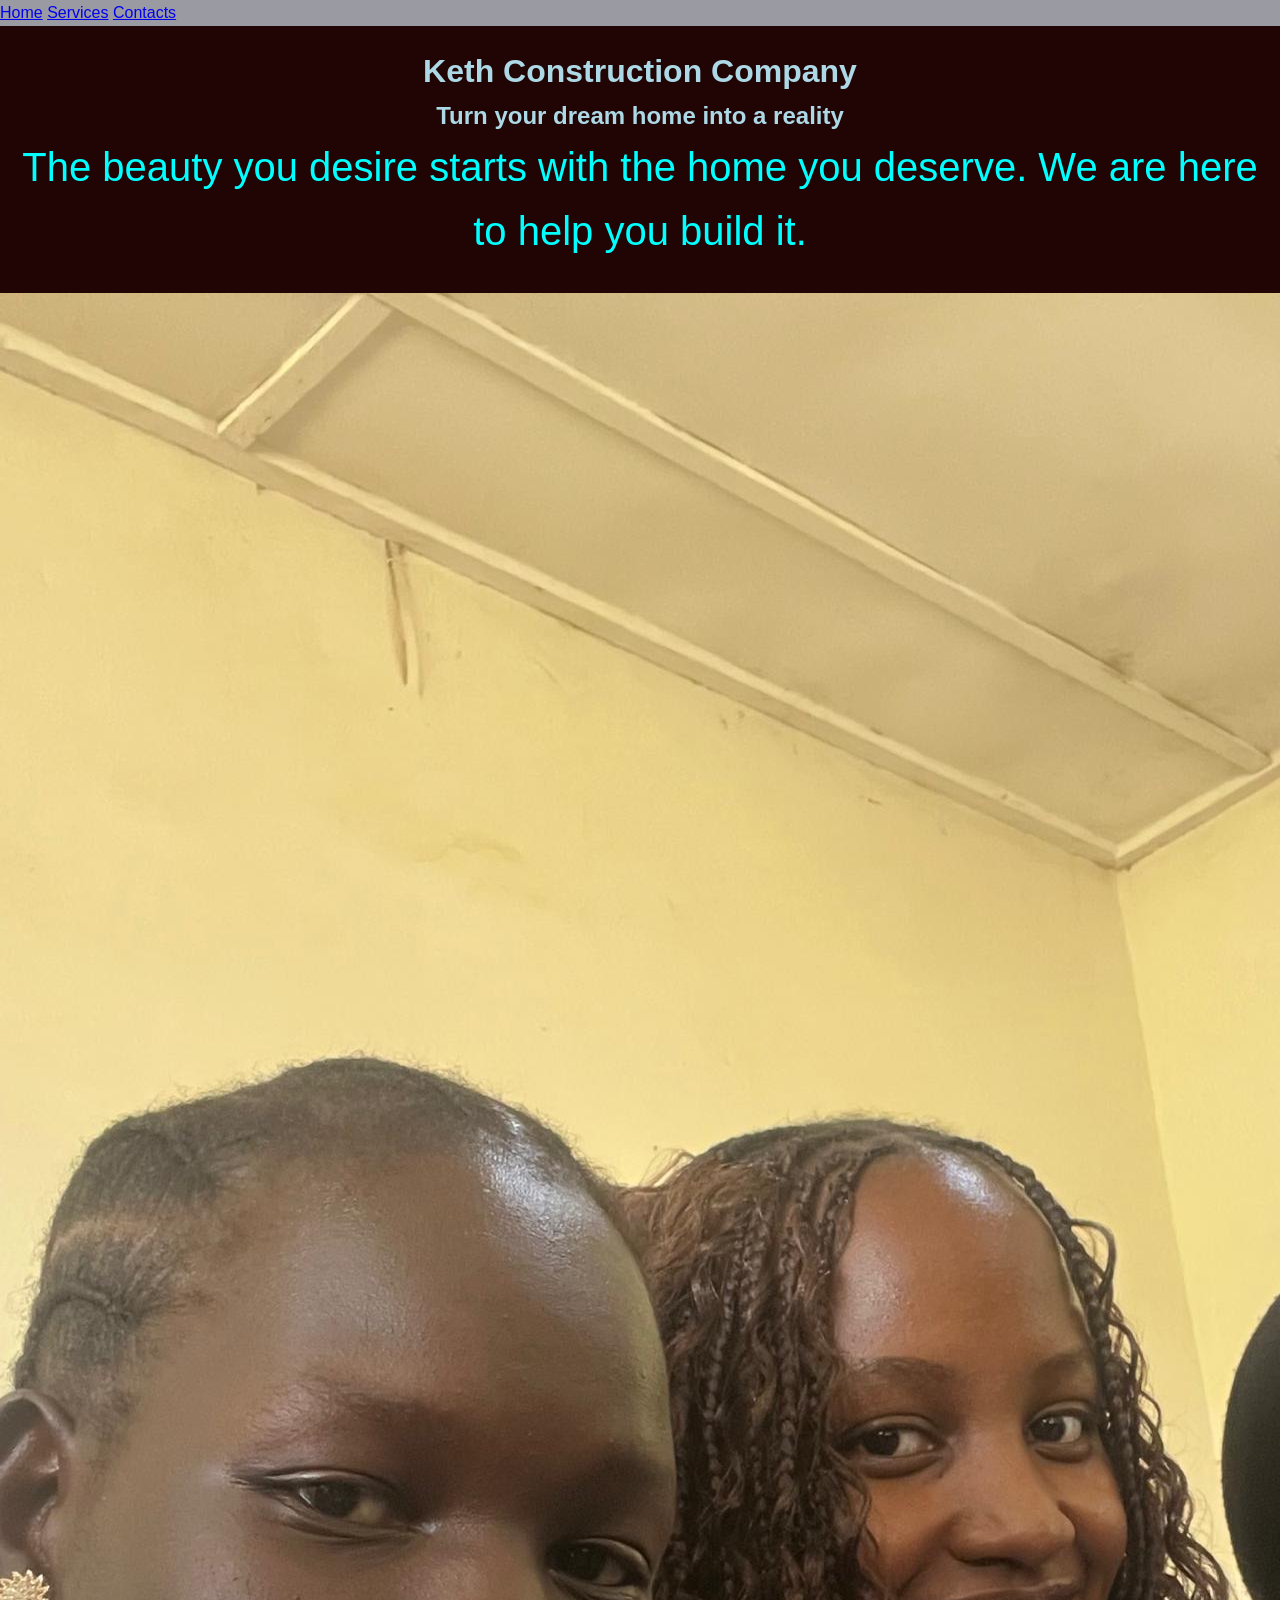
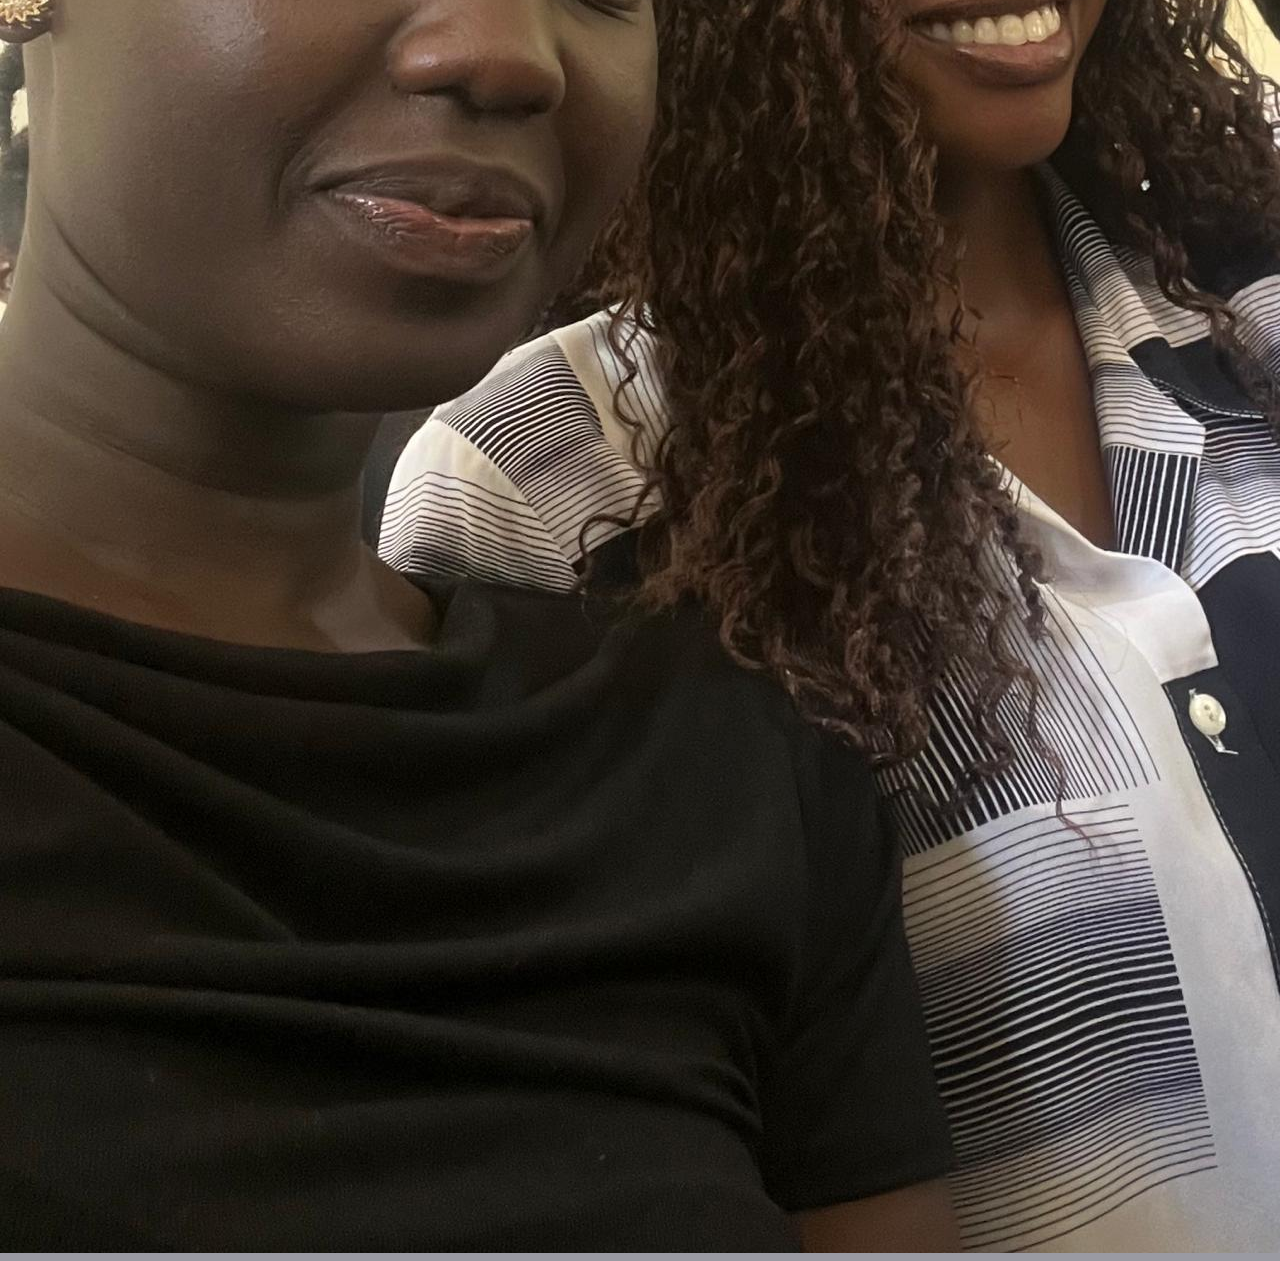
==== index.html @ e72cfb9b "Rename Index.html to index.html" ====
<!DOCTYPE html>
 <html lang="en">
 <head>
    <meta charset="UTF-8">
    <meta name="viewport" content="width=device-width, initial-scale=1.0">
    <title>Keth Construction Company</title>
    <link rel="stylesheet" href="style.css">
    <a href="index.html">Home</a>
      <a href="services.html">Services</a>
      <a href="contacts.html">Contacts</a>

 </head>
 <body>
   <div class = "main">
      <h1>Keth Construction Company</h1>
    <h2>Turn your dream home into a reality</h2>
    <p>The beauty you desire starts with the home you deserve. We are here to help you build it.</p>
   </div>
   <img src = "WhatsApp Image 2026-09-28 at 09.48.33.jpeg"
 </body>
 </html>
---- style.css ----
* {
    margin: 0;
    padding: 0;
    box-sizing: border-box;
}
body {
    font-family: Arial, Helvetica, sans-serif;
    background-color:rgb(154, 154, 162);
    color:lightblue;
    line-height: 1.6;
}
.main {
    background-color: #210505;
    padding: 20px;
    text-align: center;
}
.main p {
    font-size: 2.5rem;
    color: aqua;
    margin-bottom: 10px;
}
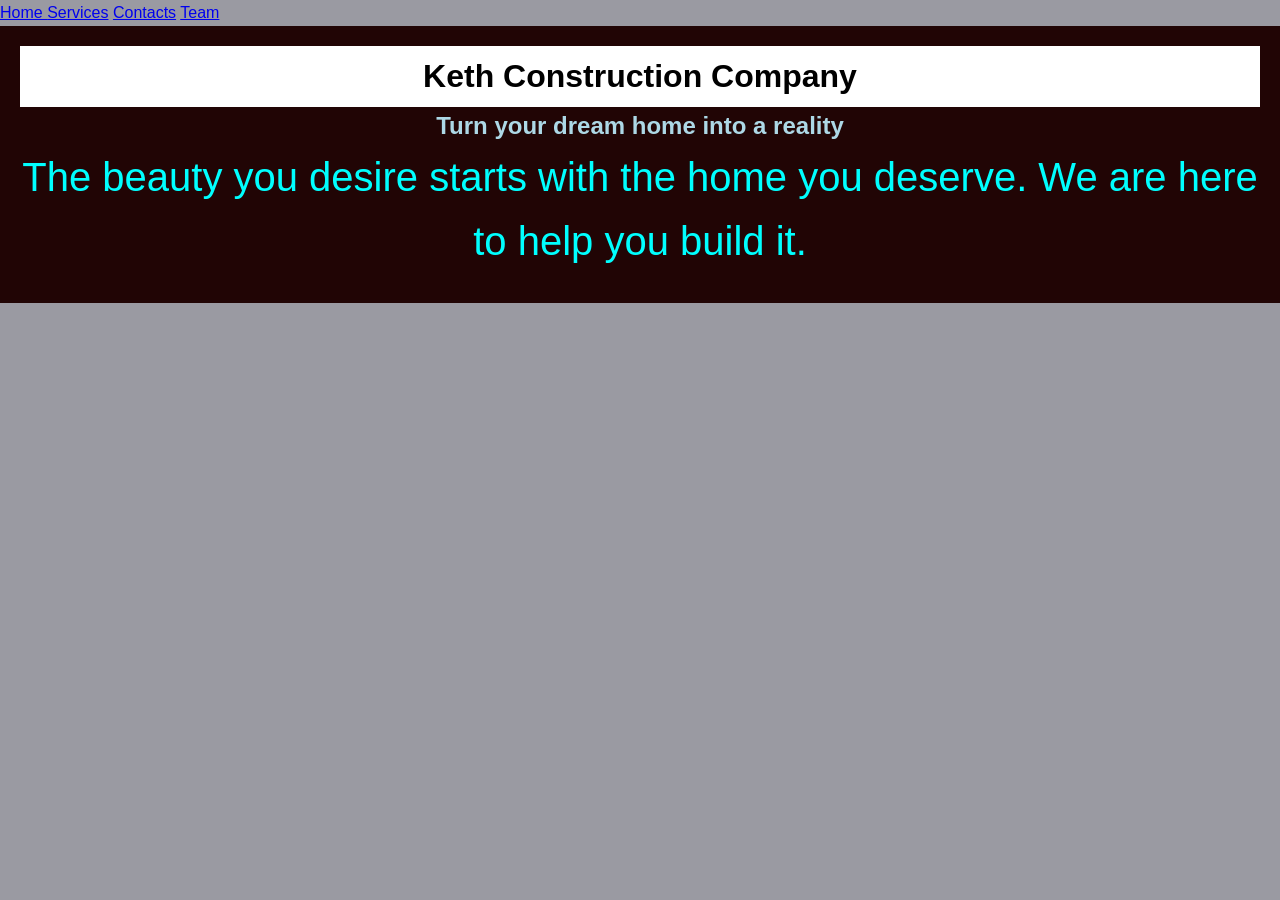
==== commit e523d7f7: "Update index.html" ====
--- a/index.html
+++ b/index.html
@@ -5,17 +5,21 @@
     <meta name="viewport" content="width=device-width, initial-scale=1.0">
     <title>Keth Construction Company</title>
     <link rel="stylesheet" href="style.css">
-    <a href="index.html">Home</a>
-      <a href="services.html">Services</a>
-      <a href="contacts.html">Contacts</a>
-
+      
  </head>
  <body>
+  <header>
+        <a href="index.html" class="link">Home </a>
+      <a href="services.html" class="link">Services</a>
+      <a href="contacts.html" class="link">Contacts</a>
+        <a href="team.html" class="link">Team</a>
+  </header>
    <div class = "main">
-      <h1>Keth Construction Company</h1>
+
+      <h1 style="background-color: white; color: black ;padding: 5px 20px;">Keth Construction Company</h1>
     <h2>Turn your dream home into a reality</h2>
     <p>The beauty you desire starts with the home you deserve. We are here to help you build it.</p>
+
    </div>
-   <img src = "WhatsApp Image 2026-09-28 at 09.48.33.jpeg"
  </body>
  </html>
